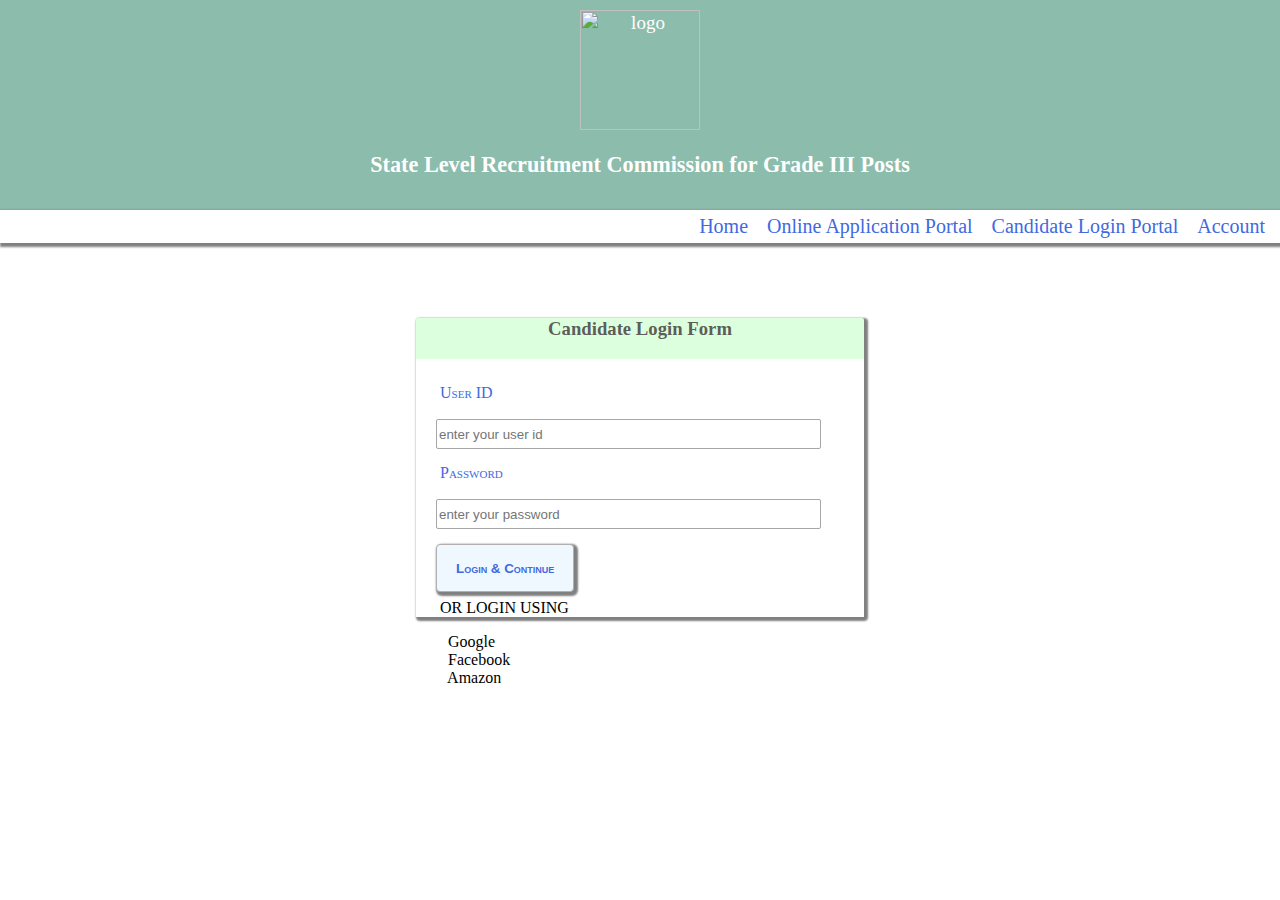
==== login.html @ 06815fbf "upload" ====
<html lang="en">
<head>
    <meta charset="UTF-8">
    <meta name="viewport" content="width=device-width, initial-scale=1.0">
    <title>Login Portal</title>
    <link rel="stylesheet" href="style-css/css/all.css">
    <link rel="stylesheet" href="cmn.css">
    <link rel="stylesheet" href="login.css">
</head>
<body>
    <header>
        <div><img src="images/emblem.png" alt="logo" style="height: 120px;"></div>
        <div>
            <h3>State Level Recruitment Commission for Grade III Posts</h3>
        </div>
    </header>
    <nav>
        <div></div>
        <div id="nav-div-2">
      <a href="index.html">  <i class="fas fa-home"></i> &nbsp;Home</a>
        <a href=""><i class="fas fa-link"></i>&nbsp;Online Application Portal</a>
        <a href="login.html"><i class="fas fa-sign-in"></i>&nbsp;Candidate Login Portal</a>
        <a href=""><i class="fas fa-user"></i>&nbsp;Account</a>
        </div>
    </nav>
    <main>
        <div>
            <h3>Candidate Login Form</h3>
            <form action="" method="post">
                <label for=""><i class="fas fa-user">&nbsp;</i>User ID</label>
                <input type="text" placeholder="enter your user id">
                <label for=""><i class="fas fa-key">&nbsp;</i>Password</label>
                <input type="password" placeholder="enter your password">
                <div id="sub-div">
               <i class="fas fa-sign-in"></i><input type="submit" value="Login & Continue" id="sub">
               <p>OR LOGIN USING</p>
               <i class="fab fa-google"></i>&nbsp; Google <br>
               <i class="fab fa-facebook"></i>&nbsp; Facebook <br>
               <i class="fab fa-amazon"></i>&nbsp; Amazon
               </div>
            </form>
        </div>
    </main>
</body>
</html>
---- cmn.css ----
body{
    padding: 0;
    margin: 0;
}
nav div a{
    text-decoration: none;
    color: royalblue;
    margin-right: 10px;
    font-size: 20px;
    font-family: Cambria, Cochin, Georgia, Times, 'Times New Roman', serif;
}
#nav-div-2{
    display: block;
}
header{
    display: flex;
    flex-direction: column;
    font-size: 19px;
    text-align: center;
    align-items: center;
    background-color: rgba(84, 155, 131, 0.671);
    color: white;
    padding: 10px;
}
nav{
    display: flex;
    box-shadow: 2px 2px 2px 2px gray;
    width: 100%;
    box-sizing: border-box;
    padding: 5px;
    flex-direction: row;
   justify-content: space-between;
}
i{
    color: rgb(128, 82, 82);
}
@media screen and (max-width:768px){
    #nav-div-2{
        display: flex;
        flex-direction: column;
    }
    nav div a{
        margin-top: 10px;
    }
}
---- login.css ----
#sub{
    border: none;
    width: max-content;
    background-color: aliceblue;
    color: royalblue;
    font-weight: bold;
    font-variant: small-caps;
    cursor: pointer;
}
#sub-div{
   margin: 15px auto;
    border: 1px solid rgb(179, 175, 175);
    width: max-content;
    padding: 3px;
    height: 40px;
    background-color: aliceblue;
    margin-left: 10px;
    border-radius: 4px;
    cursor: pointer;
}
form{
    display: flex;
    flex-direction: column;
    padding: 10px;
    background-color: white;
}
input{
    width: 90%;
    height: 30px;
    margin-top: 5px;
    margin-left: 10px;
    margin-right: 10px;
    border: 1px solid rgb(168, 167, 167);
    border-radius: 2px;
}
label{
    height: 30px;
    font-variant: small-caps;
    color: royalblue;
    width: 50%;
    margin-top: 15px;
    margin-left: 10px;
}
main div{
    width: 35%;
    margin: 75px auto;

    border-radius: 2px;
    box-shadow: 2px 2px 2px 2px gray;
    background-color: rgb(220, 255, 222);
}
main div h3{
    color: rgba(71, 63, 63, 0.856);
    text-align: center;
}
@media screen and (max-width:768px){
    main div{
        width: 70%;
    }
    
}
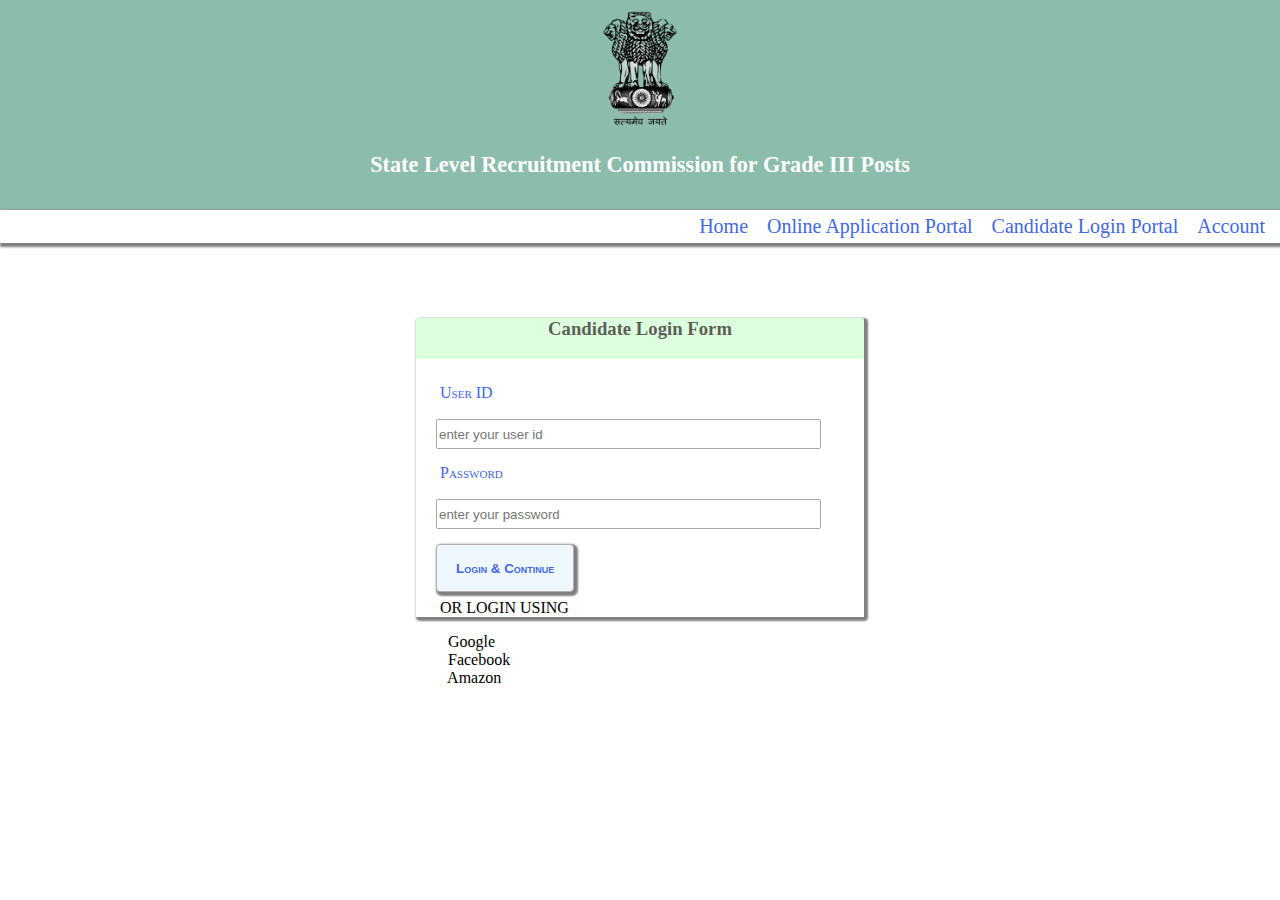
==== commit 09c7eefd: "Update login.html" ====
--- a/login.html
+++ b/login.html
@@ -9,7 +9,7 @@
 </head>
 <body>
     <header>
-        <div><img src="images/emblem.png" alt="logo" style="height: 120px;"></div>
+        <div><img src="emblem.png" alt="logo" style="height: 120px;"></div>
         <div>
             <h3>State Level Recruitment Commission for Grade III Posts</h3>
         </div>
@@ -42,4 +42,4 @@
         </div>
     </main>
 </body>
-</html>+</html>
